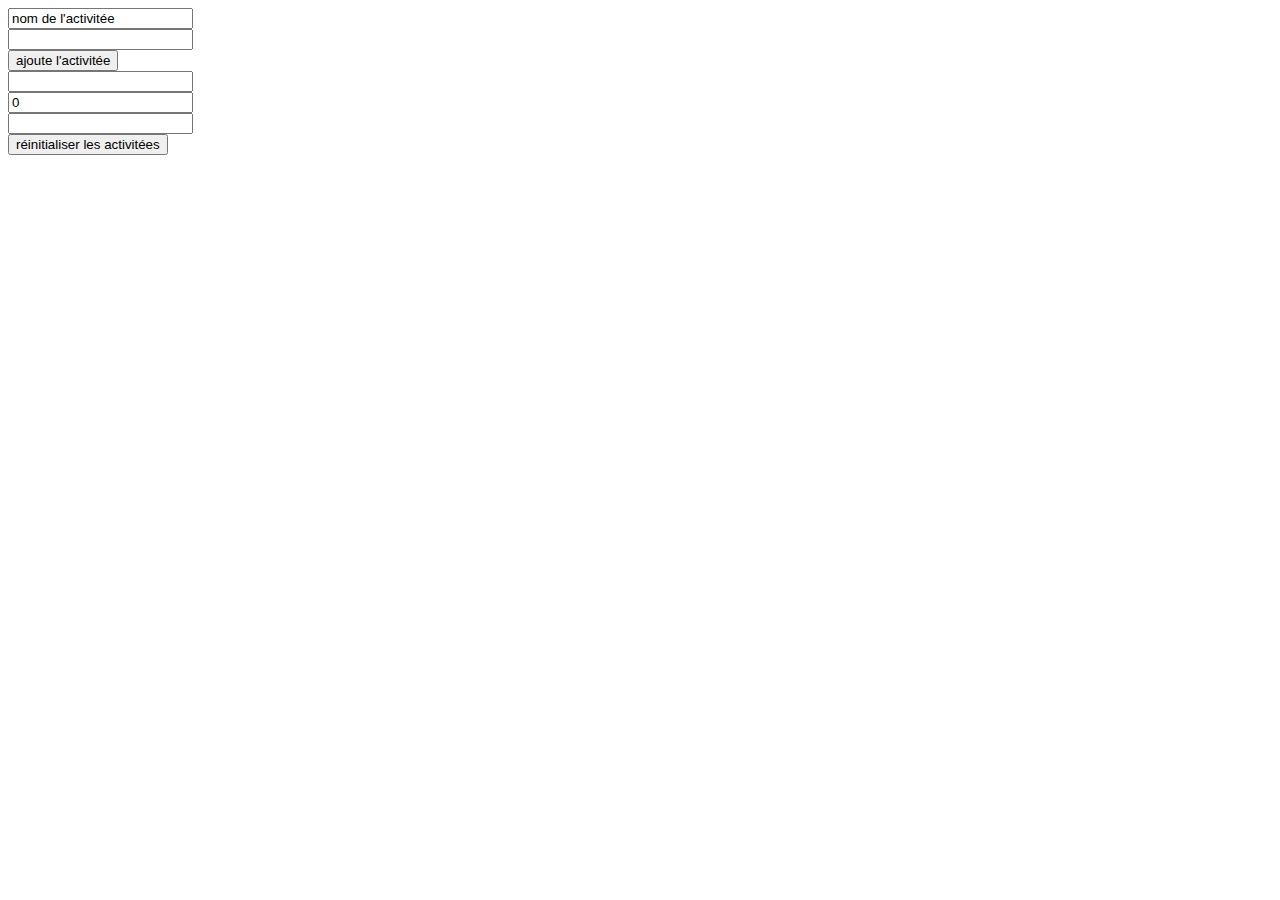
==== index.html @ deb1064c "Rename projetPerso.html to index.html" ====
<!DOCTYPE html>
<html lang="fr">
<head>
    <meta charset="UTF-8">
    <title>temps de sport</title>
    <script src="js/projetPerso.js"> </script>
    <link rel="stylesheet" type="text/css" href="css/projetPerso.css"\>
</head>
    <form name="ajouterSport">
        <input type="text" name="nonActivite" value="nom de l'activitée"><br>
        <input type="number" name="tempsActivite" value="temps d'activitée"><br>
        <input type="button" value="ajoute l'activitée" onclick="ajouterActivite();"><br>
    </form>
    <form name="affichageSport">
        <input type="text" name="activiteAjoute"><br>
        <input type="text" name="tempsTotalActivite" value="0"><br>
        <input type="text" name="toutesActivites"><br>
    </form>
    <input type="button" value="réinitialiser les activitées" onclick="reset();">
</body>
</html>
---- css/projetPerso.css ----

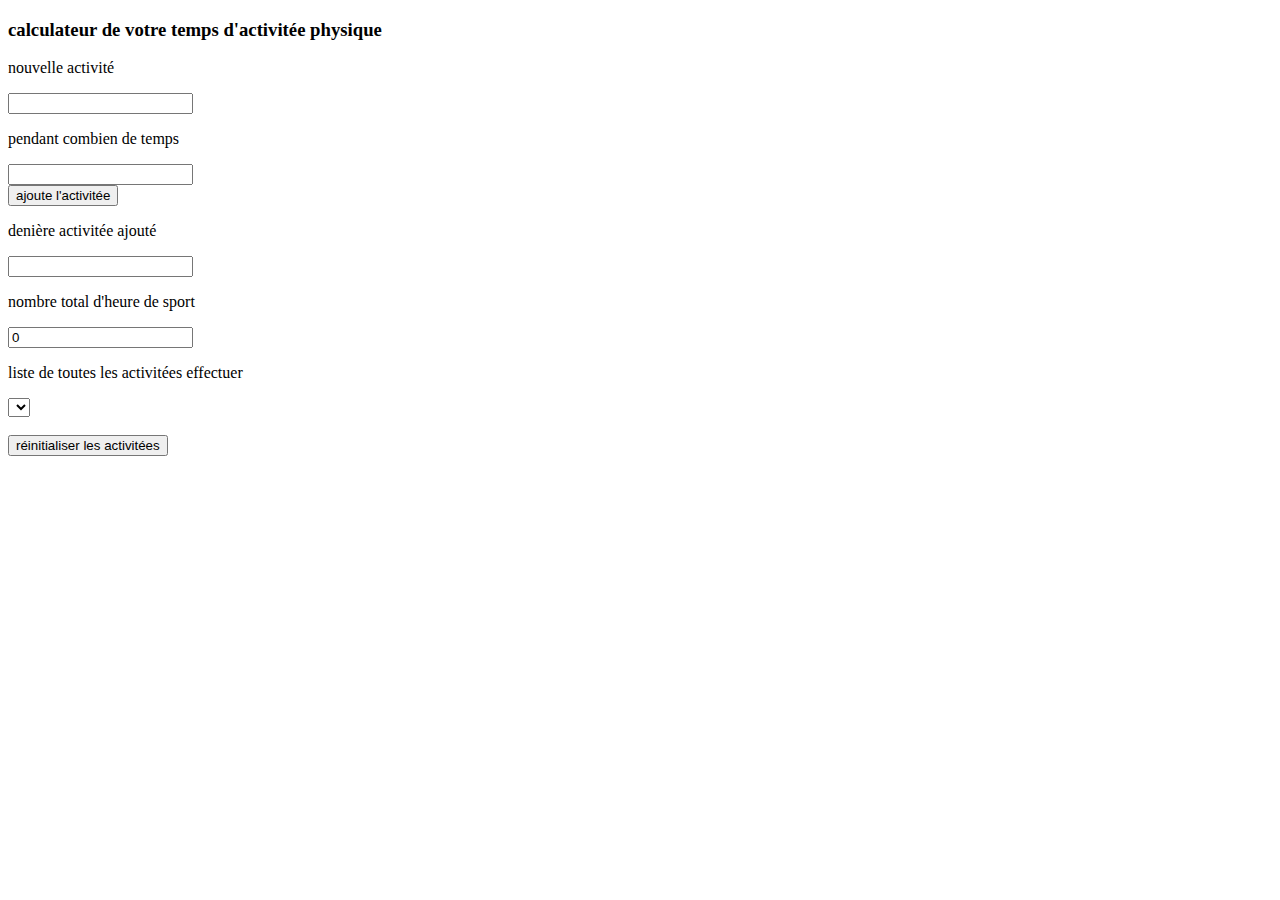
==== commit 0f5f3370: "Update index.html" ====
--- a/index.html
+++ b/index.html
@@ -3,19 +3,30 @@
 <head>
     <meta charset="UTF-8">
     <title>temps de sport</title>
-    <script src="js/projetPerso.js"> </script>
+    <script src="js/projetPerso.js"></script>
     <link rel="stylesheet" type="text/css" href="css/projetPerso.css"\>
 </head>
+<body>
+<h3>calculateur de votre temps d'activitée physique</h3>
     <form name="ajouterSport">
-        <input type="text" name="nonActivite" value="nom de l'activitée"><br>
+        <p>nouvelle activité</p>
+        <input type="text" name="nonActivite">
+        <p>pendant combien de temps</p>
         <input type="number" name="tempsActivite" value="temps d'activitée"><br>
         <input type="button" value="ajoute l'activitée" onclick="ajouterActivite();"><br>
     </form>
     <form name="affichageSport">
+        <p>denière activitée ajouté</p>
         <input type="text" name="activiteAjoute"><br>
+        <p>nombre total d'heure de sport</p>
         <input type="text" name="tempsTotalActivite" value="0"><br>
-        <input type="text" name="toutesActivites"><br>
+        <p>liste de toutes les activitées effectuer</p>
+        <label for="activite"> </label>
+        <select id="activite" name="touteActivite">
+
+        </select><br><br>
     </form>
     <input type="button" value="réinitialiser les activitées" onclick="reset();">
 </body>
 </html>
+
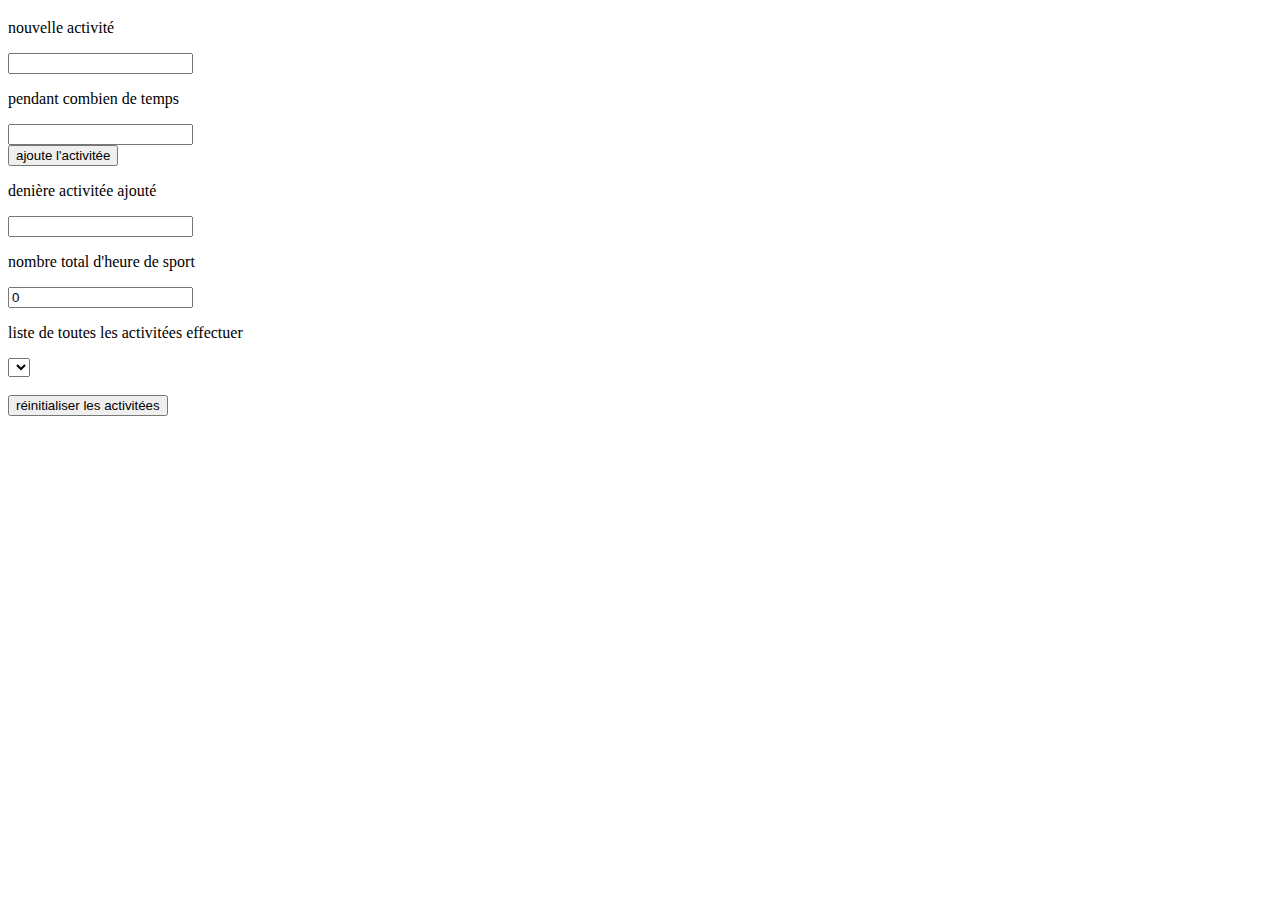
==== commit d45bc4af: "Update index.html" ====
--- a/index.html
+++ b/index.html
@@ -6,11 +6,11 @@
     <script src="js/projetPerso.js"></script>
     <link rel="stylesheet" type="text/css" href="css/projetPerso.css"\>
 </head>
-<body>
-<h3>calculateur de votre temps d'activitée physique</h3>
+<body onload="initialiserPage()">
+    <h3 id="sport"></h3>
     <form name="ajouterSport">
         <p>nouvelle activité</p>
-        <input type="text" name="nonActivite">
+        <input type="text" name="nomActivite">
         <p>pendant combien de temps</p>
         <input type="number" name="tempsActivite" value="temps d'activitée"><br>
         <input type="button" value="ajoute l'activitée" onclick="ajouterActivite();"><br>
@@ -29,4 +29,3 @@
     <input type="button" value="réinitialiser les activitées" onclick="reset();">
 </body>
 </html>
-
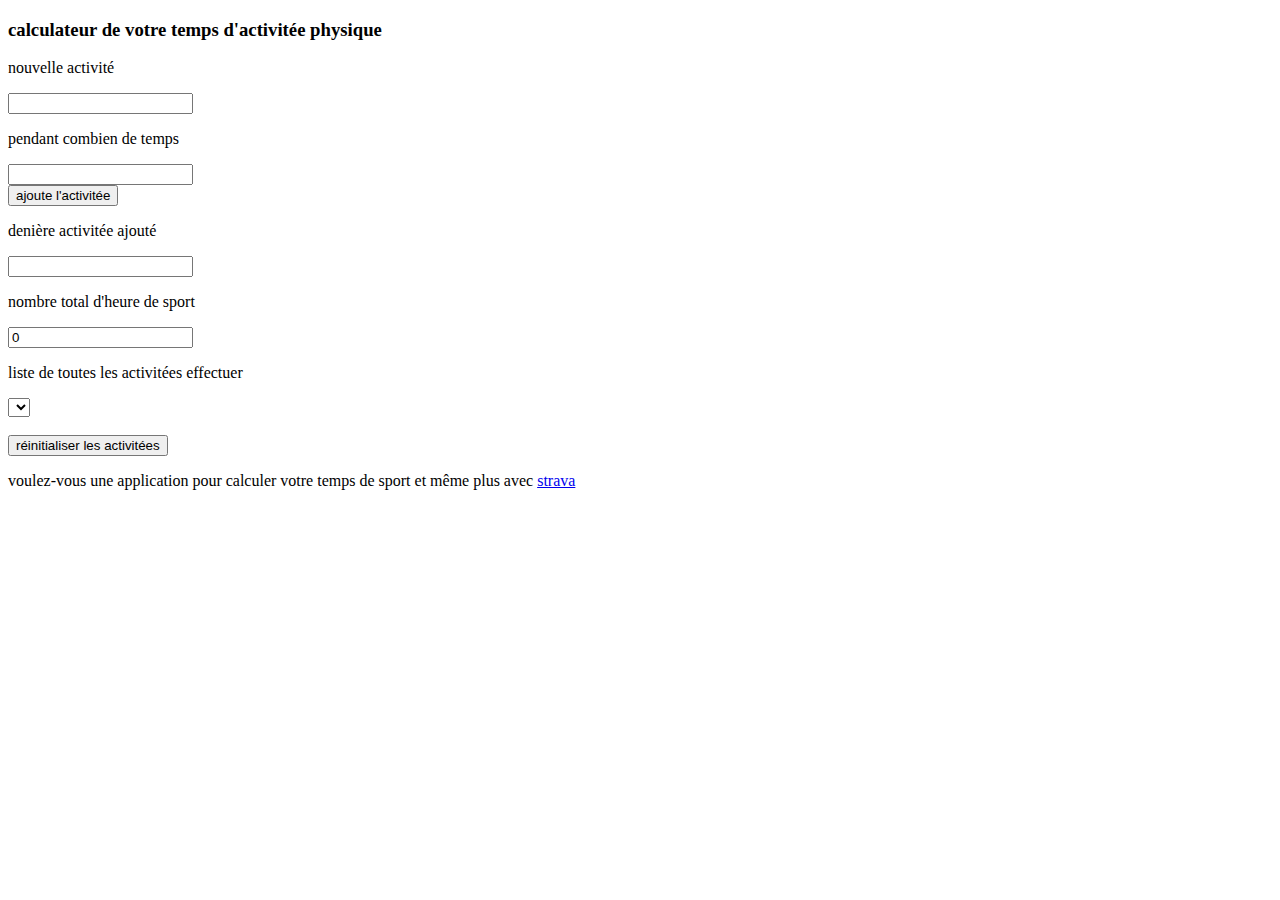
==== commit dcd84295: "Update index.html" ====
--- a/index.html
+++ b/index.html
@@ -8,6 +8,7 @@
 </head>
 <body onload="initialiserPage()">
     <h3 id="sport"></h3>
+    <div id="cadre">
     <form name="ajouterSport">
         <p>nouvelle activité</p>
         <input type="text" name="nomActivite">
@@ -27,5 +28,9 @@
         </select><br><br>
     </form>
     <input type="button" value="réinitialiser les activitées" onclick="reset();">
+    <p id="nomActivite"></p>
+    </div>
+    <p>voulez-vous une application pour calculer votre temps de sport et même plus avec <a href="https://www.strava.com/?hl=fr">strava</a> </p>
 </body>
 </html>
+
